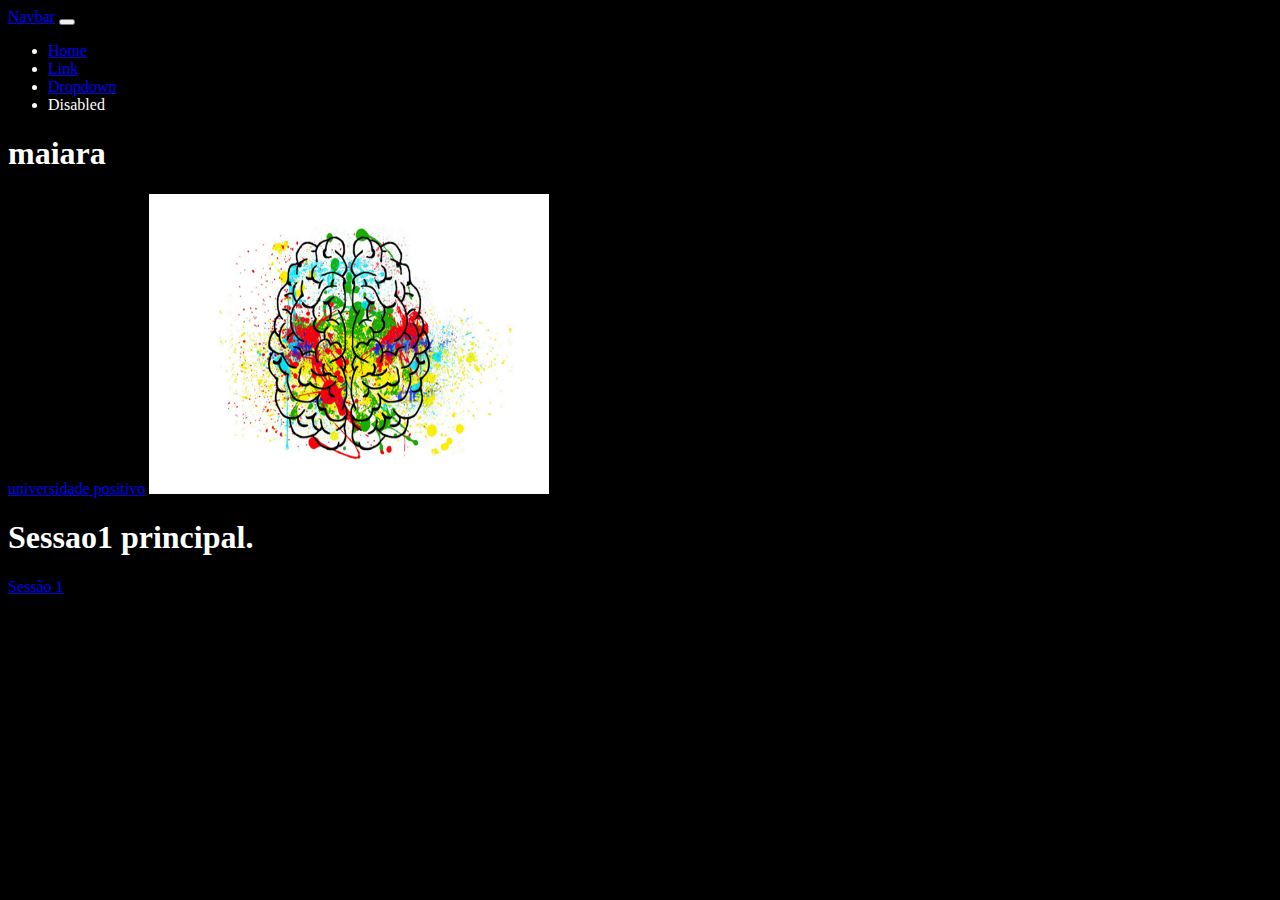
==== index.html @ becf832f "Update index.html" ====
<!DOCTYPE html>
<html lang="en">
<head>
    <meta charset="UTF-8">
    <meta http-equiv="X-UA-Compatible" content="IE=edge">
    <meta name="viewport" content="width=device-width, initial-scale=1.0">
    <title>Página Inicial</title>
    <link href="https://cdn.jsdelivr.net/npm/bootstrap@5.3.1/dist/css/bootstrap.min.css" rel="stylesheet" integrity="sha384-4bw+/aepP/YC94hEpVNVgiZdgIC5+VKNBQNGCHeKRQN+PtmoHDEXuppvnDJzQIu9" crossorigin="anonymous">
    <link rel="stylesheet" type="text/css" href="style.css" media="screen" />
    <script src="https://cdn.jsdelivr.net/npm/@popperjs/core@2.11.8/dist/umd/popper.min.js" integrity="sha384-I7E8VVD/ismYTF4hNIPjVp/Zjvgyol6VFvRkX/vR+Vc4jQkC+hVqc2pM8ODewa9r" crossorigin="anonymous"></script>
<script src="https://cdn.jsdelivr.net/npm/bootstrap@5.3.1/dist/js/bootstrap.min.js" integrity="sha384-Rx+T1VzGupg4BHQYs2gCW9It+akI2MM/mndMCy36UVfodzcJcF0GGLxZIzObiEfa" crossorigin="anonymous"></script>
</head>
     <body>
       <nav class="navbar navbar-expand-lg bg-body-tertiary">
         <div class="container-fluid">
    <a class="navbar-brand" href="#">Navbar</a>
    <button class="navbar-toggler" type="button" data-bs-toggle="collapse" data-bs-target="#navbarNav" aria-controls="navbarNav" aria-expanded="false" aria-label="Toggle navigation">
    <span class="navbar-toggler-icon"></span>
   </button>
    <div class="collapse navbar-collapse" id="navbarNav">
   <ul class="navbar-nav">
   <li class="nav-item">
  <a class="nav-link active" aria-current="page" href="#">Home</a>
 </li>
 <li class="nav-item"> 
  <a class="nav-link" href="#">Link</a>
  </li>
  <li class="nav-item dropdown">
    <a class="nav-link dopdown-toggle" href="#" role="button" data-bs-toggle="dropdown">Dropdown</a>
    </li>
    <li class="nav-item">
      <a class="nav-link disabled" aria-disabled="true">Disabled</a>
    </li>
  </ul>
</div>
</div>
</nav>
    <h1>maiara</h1>
    <a href="www.up.edu.br">universidade positivo</a> 
    <img src="Psicologia.png" alt="picard facepalm" width="400" height="300">
    <h1>Sessao1 principal.</h1> 
    <a href="sessao1.html">Sessão 1</a>
</body>
 </html>
---- style.css ----
body {
  background-color:black;
  color:white
  
}
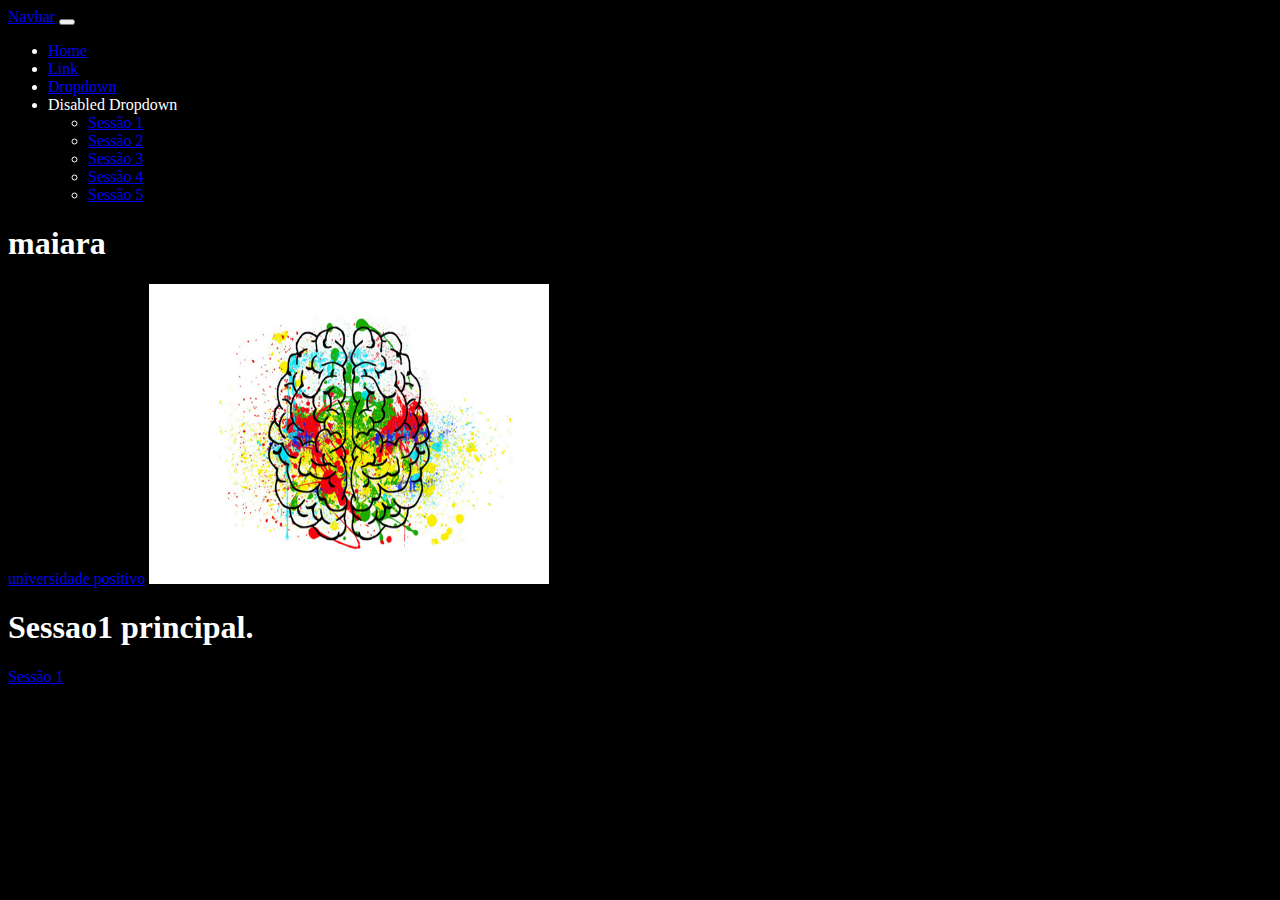
==== commit 89efabd1: "Update index.html" ====
--- a/index.html
+++ b/index.html
@@ -31,6 +31,14 @@
     </li>
     <li class="nav-item">
       <a class="nav-link disabled" aria-disabled="true">Disabled</a>
+    Dropdown
+          </a>
+          <ul class="dropdown-menu">
+            <li><a class="dropdown-item" href="sessao1.html">Sessão 1</a></li>
+            <li><a class="dropdown-item" href="sessao2.html">Sessão 2</a></li>
+            <li><a class="dropdown-item" href="sessao3.html">Sessão 3</a></li>
+            <li><a class="dropdown-item" href="sessao4.html">Sessão 4</a></li>
+            <li><a class="dropdown-item" href="sessao5.html">Sessão 5</a></li>
     </li>
   </ul>
 </div>
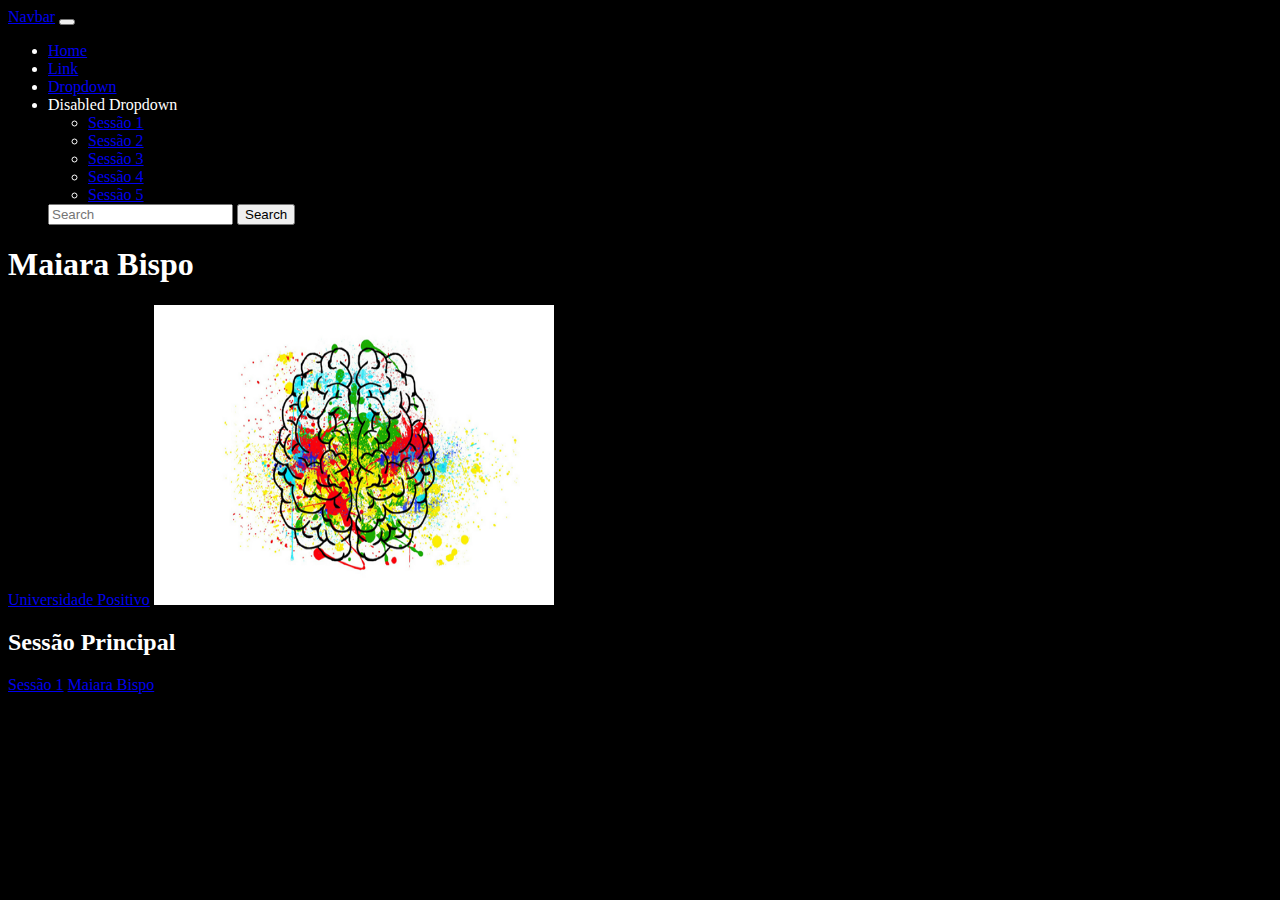
==== commit d3d8d575: "Update index.html" ====
--- a/index.html
+++ b/index.html
@@ -31,26 +31,28 @@
     </li>
     <li class="nav-item">
       <a class="nav-link disabled" aria-disabled="true">Disabled</a>
-    Dropdown
-          </a>
-          <ul class="dropdown-menu">
-            <li><a class="dropdown-item" href="sessao1.html">Sessão 1</a></li>
-            <li><a class="dropdown-item" href="sessao2.html">Sessão 2</a></li>
-            <li><a class="dropdown-item" href="sessao3.html">Sessão 3</a></li>
-            <li><a class="dropdown-item" href="sessao4.html">Sessão 4</a></li>
-            <li><a class="dropdown-item" href="sessao5.html">Sessão 5</a></li>
+      Dropdown
+    </a>
+    <ul class="dropdown-menu">
+      <li><a class="dropdown-item" href="sessao1.html">Sessão 1</a></li>
+      <li><a class="dropdown-item" href="sessao2.html">Sessão 2</a></li>
+      <li><a class="dropdown-item" href="sessao3.html">Sessão 3</a></li>
+      <li><a class="dropdown-item" href="sessao4.html">Sessão 4</a></li>
+      <li><a class="dropdown-item" href="sessao5.html">Sessão 5</a></li>
     </li>
   </ul>
+  <form class="d-flex" role="search">
+    <input class="form-control me-2" type="search" placeholder="Search" aria-label="Search">
+    <button class="btn btn-outline-success" type="submit">Search</button>
+  </form>
 </div>
 </div>
 </nav>
-    <h1>maiara</h1>
-    <a href="www.up.edu.br">universidade positivo</a> 
-    <img src="Psicologia.png" alt="picard facepalm" width="400" height="300">
-    <h1>Sessao1 principal.</h1> 
-    <a href="sessao1.html">Sessão 1</a>
+<h1>Maiara Bispo</h1>
+<a href="www.up.edu.br">Universidade Positivo</a>
+<img src="Psicologia.png" alt="picard facepalm" width="400" height="300">
+<h2>Sessão Principal</h2>
+  <a href="sessao1.html">Sessão 1</a>
+<a href="bispomaiara.github.io">Maiara Bispo</a>
 </body>
- </html>   
-    
-
-    
+</html>
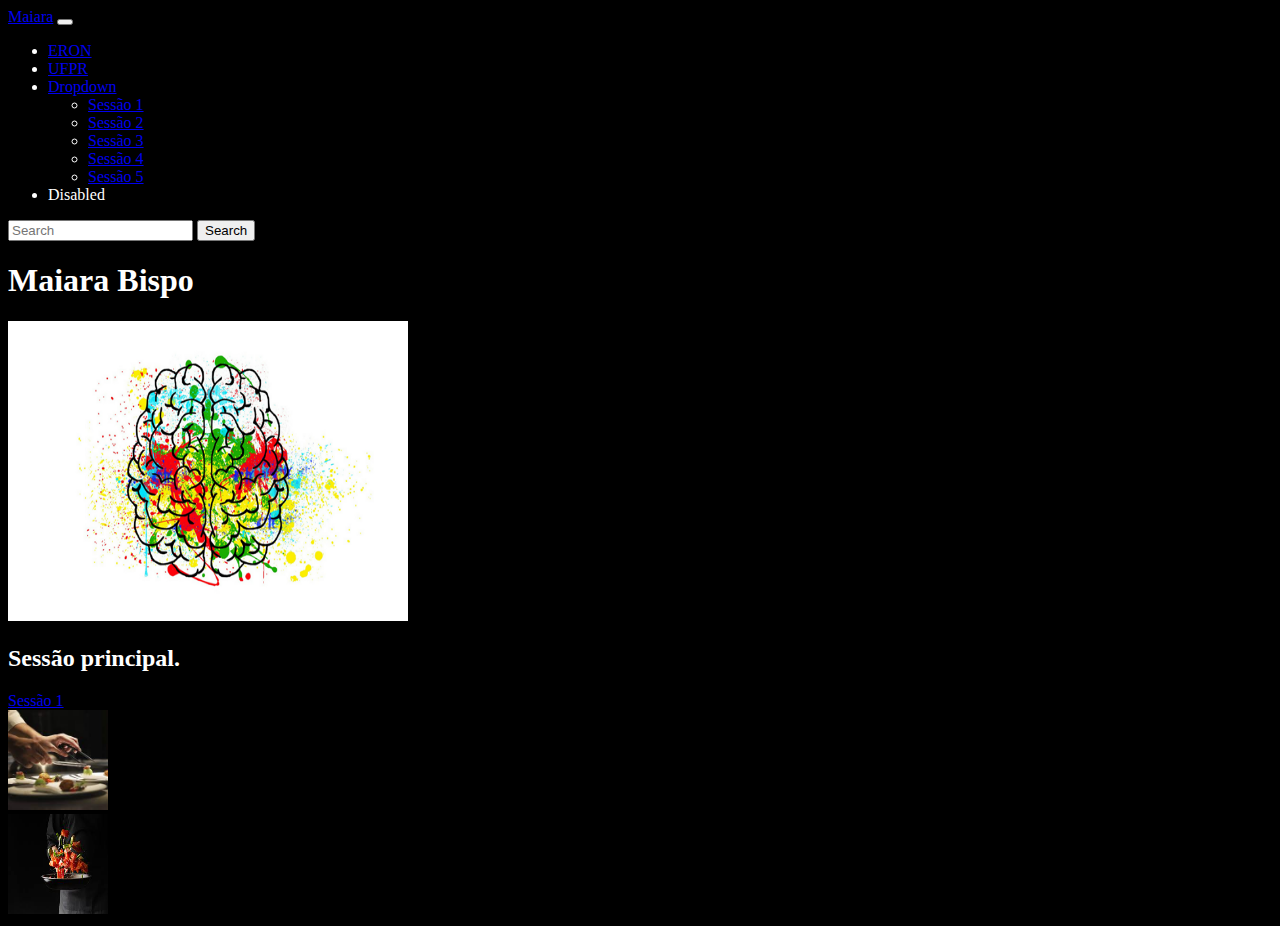
==== commit bc23c560: "Update index.html" ====
--- a/index.html
+++ b/index.html
@@ -2,57 +2,69 @@
 <!DOCTYPE html>
 <html lang="en">
 <head>
-    <meta charset="UTF-8">
-    <meta http-equiv="X-UA-Compatible" content="IE=edge">
-    <meta name="viewport" content="width=device-width, initial-scale=1.0">
-    <title>Página Inicial</title>
-    <link href="https://cdn.jsdelivr.net/npm/bootstrap@5.3.1/dist/css/bootstrap.min.css" rel="stylesheet" integrity="sha384-4bw+/aepP/YC94hEpVNVgiZdgIC5+VKNBQNGCHeKRQN+PtmoHDEXuppvnDJzQIu9" crossorigin="anonymous">
-    <link rel="stylesheet" type="text/css" href="style.css" media="screen" />
-    <script src="https://cdn.jsdelivr.net/npm/@popperjs/core@2.11.8/dist/umd/popper.min.js" integrity="sha384-I7E8VVD/ismYTF4hNIPjVp/Zjvgyol6VFvRkX/vR+Vc4jQkC+hVqc2pM8ODewa9r" crossorigin="anonymous"></script>
+  <meta charset="UTF-8">
+  <meta name="viewport" content="width=device-width, initial-scale=1.0">
+  <title>Página Principal</title>
+  <link href="https://cdn.jsdelivr.net/npm/bootstrap@5.3.1/dist/css/bootstrap.min.css" rel="stylesheet" integrity="sha384-4bw+/aepP/YC94hEpVNVgiZdgIC5+VKNBQNGCHeKRQN+PtmoHDEXuppvnDJzQIu9" crossorigin="anonymous">
+  <link rel="stylesheet" type="text/css" href="style.css" media="screen" />
+  <script src="https://cdn.jsdelivr.net/npm/@popperjs/core@2.11.8/dist/umd/popper.min.js" integrity="sha384-I7E8VVD/ismYTF4hNIPjVp/Zjvgyol6VFvRkX/vR+Vc4jQkC+hVqc2pM8ODewa9r" crossorigin="anonymous"></script>
 <script src="https://cdn.jsdelivr.net/npm/bootstrap@5.3.1/dist/js/bootstrap.min.js" integrity="sha384-Rx+T1VzGupg4BHQYs2gCW9It+akI2MM/mndMCy36UVfodzcJcF0GGLxZIzObiEfa" crossorigin="anonymous"></script>
+<link rel="stylesheet" type="text/css" href="style.css" media="screen" />
 </head>
-     <body>
-       <nav class="navbar navbar-expand-lg bg-body-tertiary">
-         <div class="container-fluid">
-    <a class="navbar-brand" href="#">Navbar</a>
-    <button class="navbar-toggler" type="button" data-bs-toggle="collapse" data-bs-target="#navbarNav" aria-controls="navbarNav" aria-expanded="false" aria-label="Toggle navigation">
-    <span class="navbar-toggler-icon"></span>
-   </button>
-    <div class="collapse navbar-collapse" id="navbarNav">
-   <ul class="navbar-nav">
-   <li class="nav-item">
-  <a class="nav-link active" aria-current="page" href="#">Home</a>
- </li>
- <li class="nav-item"> 
-  <a class="nav-link" href="#">Link</a>
-  </li>
-  <li class="nav-item dropdown">
-    <a class="nav-link dopdown-toggle" href="#" role="button" data-bs-toggle="dropdown">Dropdown</a>
-    </li>
-    <li class="nav-item">
-      <a class="nav-link disabled" aria-disabled="true">Disabled</a>
-      Dropdown
-    </a>
-    <ul class="dropdown-menu">
-      <li><a class="dropdown-item" href="sessao1.html">Sessão 1</a></li>
-      <li><a class="dropdown-item" href="sessao2.html">Sessão 2</a></li>
-      <li><a class="dropdown-item" href="sessao3.html">Sessão 3</a></li>
-      <li><a class="dropdown-item" href="sessao4.html">Sessão 4</a></li>
-      <li><a class="dropdown-item" href="sessao5.html">Sessão 5</a></li>
-    </li>
-  </ul>
-  <form class="d-flex" role="search">
-    <input class="form-control me-2" type="search" placeholder="Search" aria-label="Search">
-    <button class="btn btn-outline-success" type="submit">Search</button>
-  </form>
+
+<body>
+  <nav class="navbar navbar-expand-lg bg-body-tertiary">
+    <div class="container-fluid">
+      <a class="navbar-brand" href="index.html">Maiara</a>
+      <button class="navbar-toggler" type="button" data-bs-toggle="collapse" data-bs-target="#navbarSupportedContent" aria-controls="navbarSupportedContent" aria-expanded="false" aria-label="Toggle navigation">
+        <span class="navbar-toggler-icon"></span>
+      </button>
+      <div class="collapse navbar-collapse" id="navbarSupportedContent">
+        <ul class="navbar-nav me-auto mb-2 mb-lg-0">
+          <li class="nav-item">
+            <a class="nav-link active" aria-current="page" href="https://www.facebook.com/people/Col%C3%A9gio-Estadual-Eron-Domingues/100061317708532/?locale=pt_BR">ERON</a>
+          </li>
+          <li class="nav-item">
+            <a class="nav-link" href="http://www.humanas.ufpr.br/portal/psicologia//">UFPR</a>
+          </li>
+          <li class="nav-item dropdown">
+            <a class="nav-link dropdown-toggle" href="#" role="button" data-bs-toggle="dropdown" aria-expanded="false">
+              Dropdown
+            </a>
+            <ul class="dropdown-menu">
+              <li><a class="dropdown-item" href="sessao1.html">Sessão 1</a></li>
+              <li><a class="dropdown-item" href="sessao2.html">Sessão 2</a></li>
+              <li><a class="dropdown-item" href="sessao3.html">Sessão 3</a></li>
+              <li><a class="dropdown-item" href="sessao4.html">Sessão 4</a></li>
+              <li><a class="dropdown-item" href="sessao5.html">Sessão 5</a></li>
+            </ul>
+          </li>
+          <li class="nav-item">
+            <a class="nav-link disabled" aria-disabled="true">Disabled</a>
+          </li>
+        </ul>
+        <form class="d-flex" role="search">
+          <input class="form-control me-2" type="search" placeholder="Search" aria-label="Search">
+          <button class="btn btn-outline-success" type="submit">Search</button>
+        </form>
+      </div>
+    </div>
+  </nav>
+
+      <h1> Maiara Bispo </h1>
+     <img src="Psicologia.png" alt="picard facepalm" width="400" height="300">
+    <h2> Sessão principal.</h2>
+    <a href="sessao1.html">Sessão 1 </a>    
+</body>
+</html>
+</div>
+<div class="row">
+<div class="col-4">
+<img src="download.jpeg" alt="picard facepalm" width="100" height="100">
+</div>
+<div class="col-4">
+<img src="gastro.jpeg" alt="picard facepalm" width="100" height="100">
 </div>
 </div>
-</nav>
-<h1>Maiara Bispo</h1>
-<a href="www.up.edu.br">Universidade Positivo</a>
-<img src="Psicologia.png" alt="picard facepalm" width="400" height="300">
-<h2>Sessão Principal</h2>
-  <a href="sessao1.html">Sessão 1</a>
-<a href="bispomaiara.github.io">Maiara Bispo</a>
 </body>
 </html>
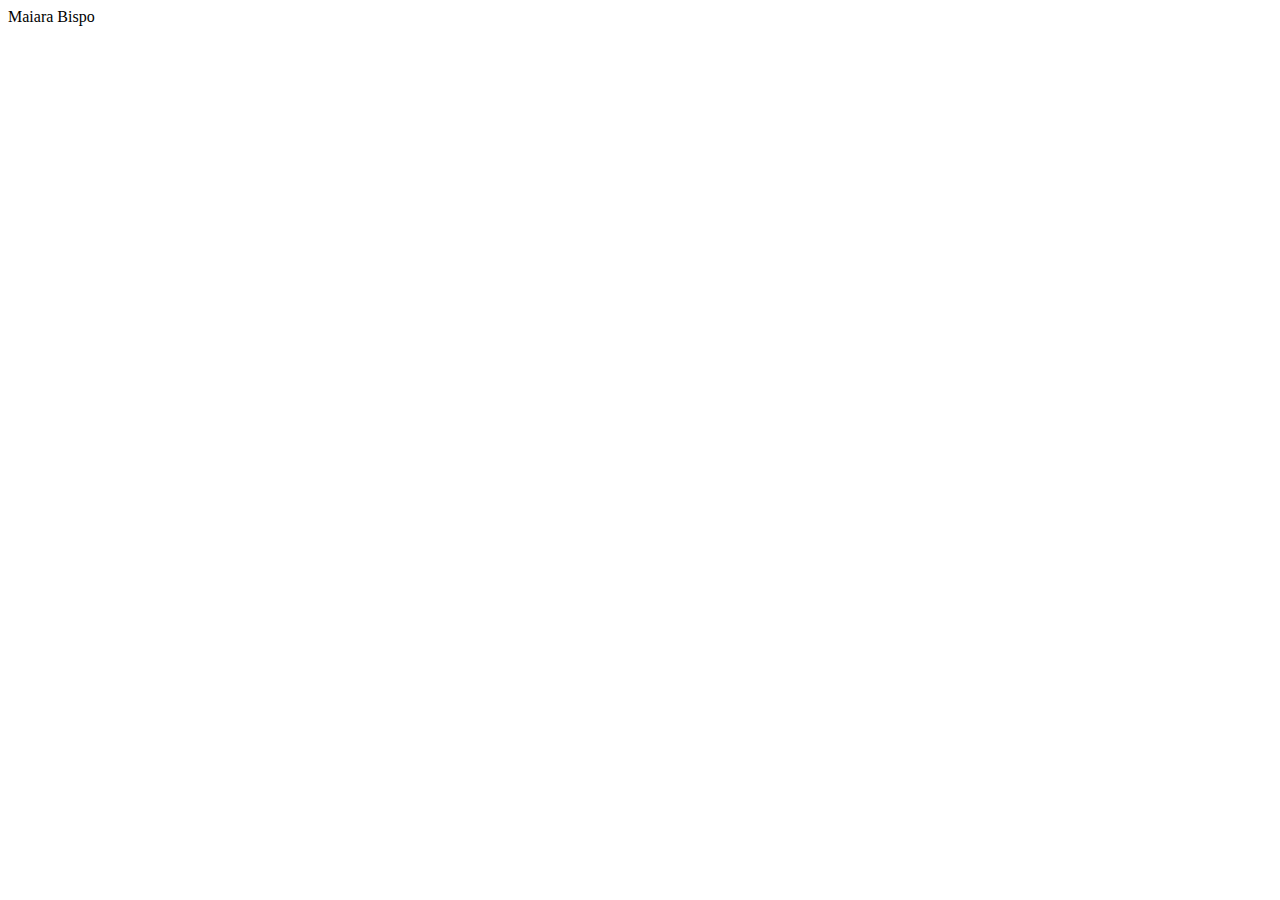
==== commit a28a92b4: "Add files via upload" ====
--- a/index.html
+++ b/index.html
@@ -1,70 +1,11 @@
-
 <!DOCTYPE html>
 <html lang="en">
 <head>
-  <meta charset="UTF-8">
-  <meta name="viewport" content="width=device-width, initial-scale=1.0">
-  <title>Página Principal</title>
-  <link href="https://cdn.jsdelivr.net/npm/bootstrap@5.3.1/dist/css/bootstrap.min.css" rel="stylesheet" integrity="sha384-4bw+/aepP/YC94hEpVNVgiZdgIC5+VKNBQNGCHeKRQN+PtmoHDEXuppvnDJzQIu9" crossorigin="anonymous">
-  <link rel="stylesheet" type="text/css" href="style.css" media="screen" />
-  <script src="https://cdn.jsdelivr.net/npm/@popperjs/core@2.11.8/dist/umd/popper.min.js" integrity="sha384-I7E8VVD/ismYTF4hNIPjVp/Zjvgyol6VFvRkX/vR+Vc4jQkC+hVqc2pM8ODewa9r" crossorigin="anonymous"></script>
-<script src="https://cdn.jsdelivr.net/npm/bootstrap@5.3.1/dist/js/bootstrap.min.js" integrity="sha384-Rx+T1VzGupg4BHQYs2gCW9It+akI2MM/mndMCy36UVfodzcJcF0GGLxZIzObiEfa" crossorigin="anonymous"></script>
-<link rel="stylesheet" type="text/css" href="style.css" media="screen" />
+    <meta charset="UTF-8">
+    <meta name="viewport" content="width=device-width, initial-scale=1.0">
+    <title>Document</title>
 </head>
-
 <body>
-  <nav class="navbar navbar-expand-lg bg-body-tertiary">
-    <div class="container-fluid">
-      <a class="navbar-brand" href="index.html">Maiara</a>
-      <button class="navbar-toggler" type="button" data-bs-toggle="collapse" data-bs-target="#navbarSupportedContent" aria-controls="navbarSupportedContent" aria-expanded="false" aria-label="Toggle navigation">
-        <span class="navbar-toggler-icon"></span>
-      </button>
-      <div class="collapse navbar-collapse" id="navbarSupportedContent">
-        <ul class="navbar-nav me-auto mb-2 mb-lg-0">
-          <li class="nav-item">
-            <a class="nav-link active" aria-current="page" href="https://www.facebook.com/people/Col%C3%A9gio-Estadual-Eron-Domingues/100061317708532/?locale=pt_BR">ERON</a>
-          </li>
-          <li class="nav-item">
-            <a class="nav-link" href="http://www.humanas.ufpr.br/portal/psicologia//">UFPR</a>
-          </li>
-          <li class="nav-item dropdown">
-            <a class="nav-link dropdown-toggle" href="#" role="button" data-bs-toggle="dropdown" aria-expanded="false">
-              Dropdown
-            </a>
-            <ul class="dropdown-menu">
-              <li><a class="dropdown-item" href="sessao1.html">Sessão 1</a></li>
-              <li><a class="dropdown-item" href="sessao2.html">Sessão 2</a></li>
-              <li><a class="dropdown-item" href="sessao3.html">Sessão 3</a></li>
-              <li><a class="dropdown-item" href="sessao4.html">Sessão 4</a></li>
-              <li><a class="dropdown-item" href="sessao5.html">Sessão 5</a></li>
-            </ul>
-          </li>
-          <li class="nav-item">
-            <a class="nav-link disabled" aria-disabled="true">Disabled</a>
-          </li>
-        </ul>
-        <form class="d-flex" role="search">
-          <input class="form-control me-2" type="search" placeholder="Search" aria-label="Search">
-          <button class="btn btn-outline-success" type="submit">Search</button>
-        </form>
-      </div>
-    </div>
-  </nav>
-
-      <h1> Maiara Bispo </h1>
-     <img src="Psicologia.png" alt="picard facepalm" width="400" height="300">
-    <h2> Sessão principal.</h2>
-    <a href="sessao1.html">Sessão 1 </a>    
+    Maiara Bispo
 </body>
-</html>
-</div>
-<div class="row">
-<div class="col-4">
-<img src="download.jpeg" alt="picard facepalm" width="100" height="100">
-</div>
-<div class="col-4">
-<img src="gastro.jpeg" alt="picard facepalm" width="100" height="100">
-</div>
-</div>
-</body>
-</html>
+</html>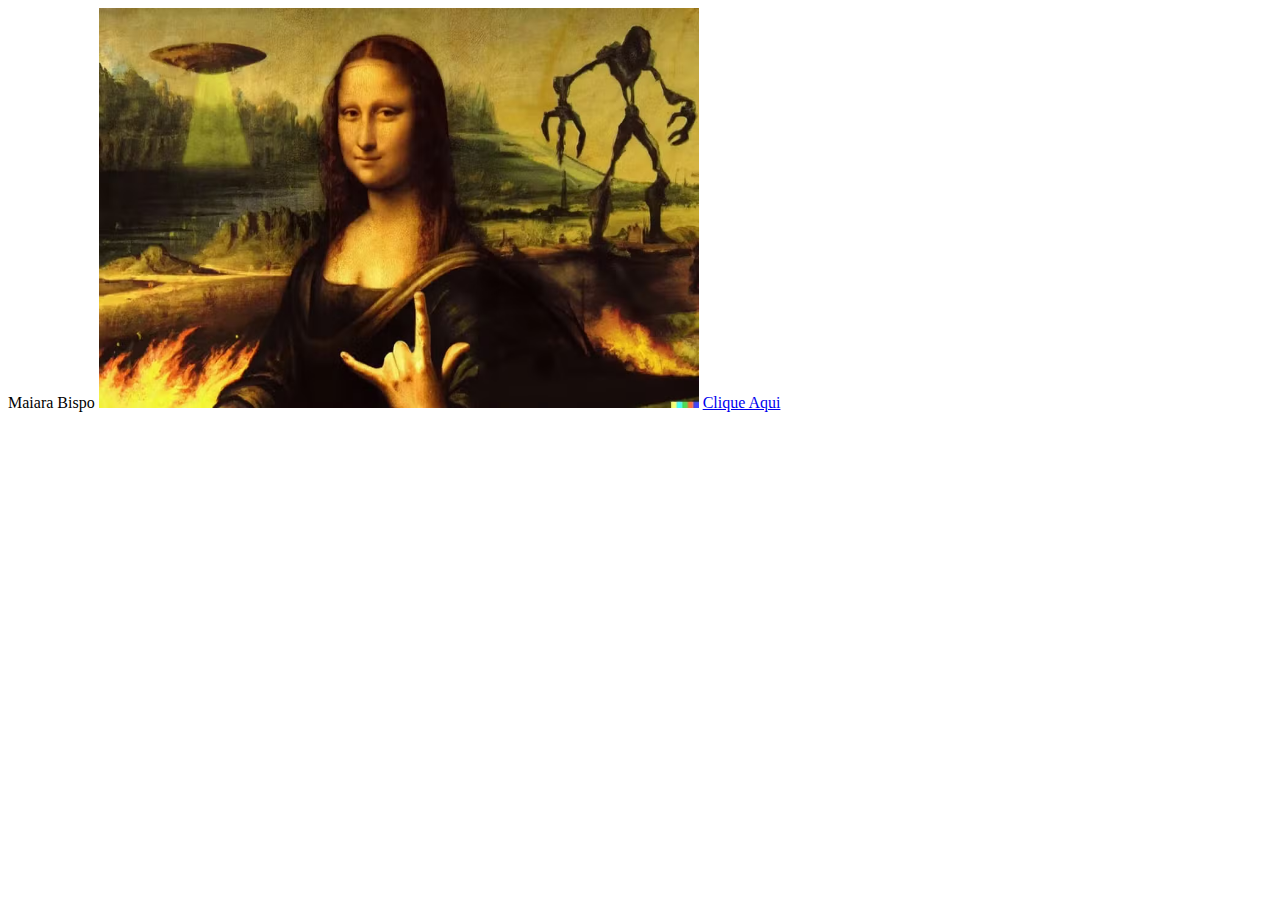
==== commit 312f44eb: "Update index.html" ====
--- a/index.html
+++ b/index.html
@@ -7,5 +7,8 @@
 </head>
 <body>
     Maiara Bispo
+
+    <img src="monalisa.jpg" width="600" height="400">
+    <a href="www.pariscityvision.com"> Clique Aqui </a>
 </body>
-</html>+</html>
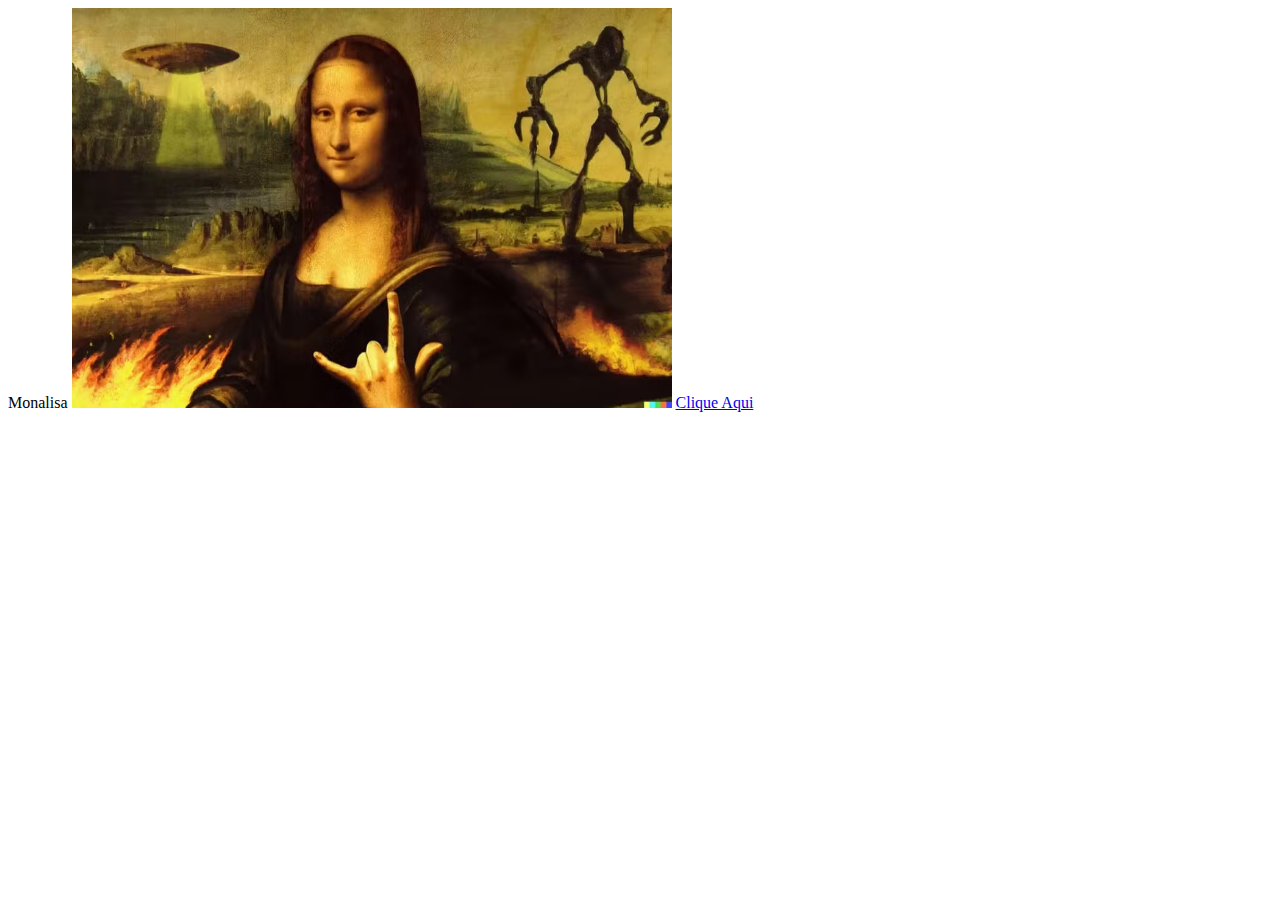
==== commit ad19aa09: "Add files via upload" ====
--- a/index.html
+++ b/index.html
@@ -6,9 +6,10 @@
     <title>Document</title>
 </head>
 <body>
-    Maiara Bispo
+    Monalisa
 
     <img src="monalisa.jpg" width="600" height="400">
-    <a href="www.pariscityvision.com"> Clique Aqui </a>
+    <a href="https://www.pariscityvision.com/"> Clique Aqui </a>
 </body>
 </html>
+
